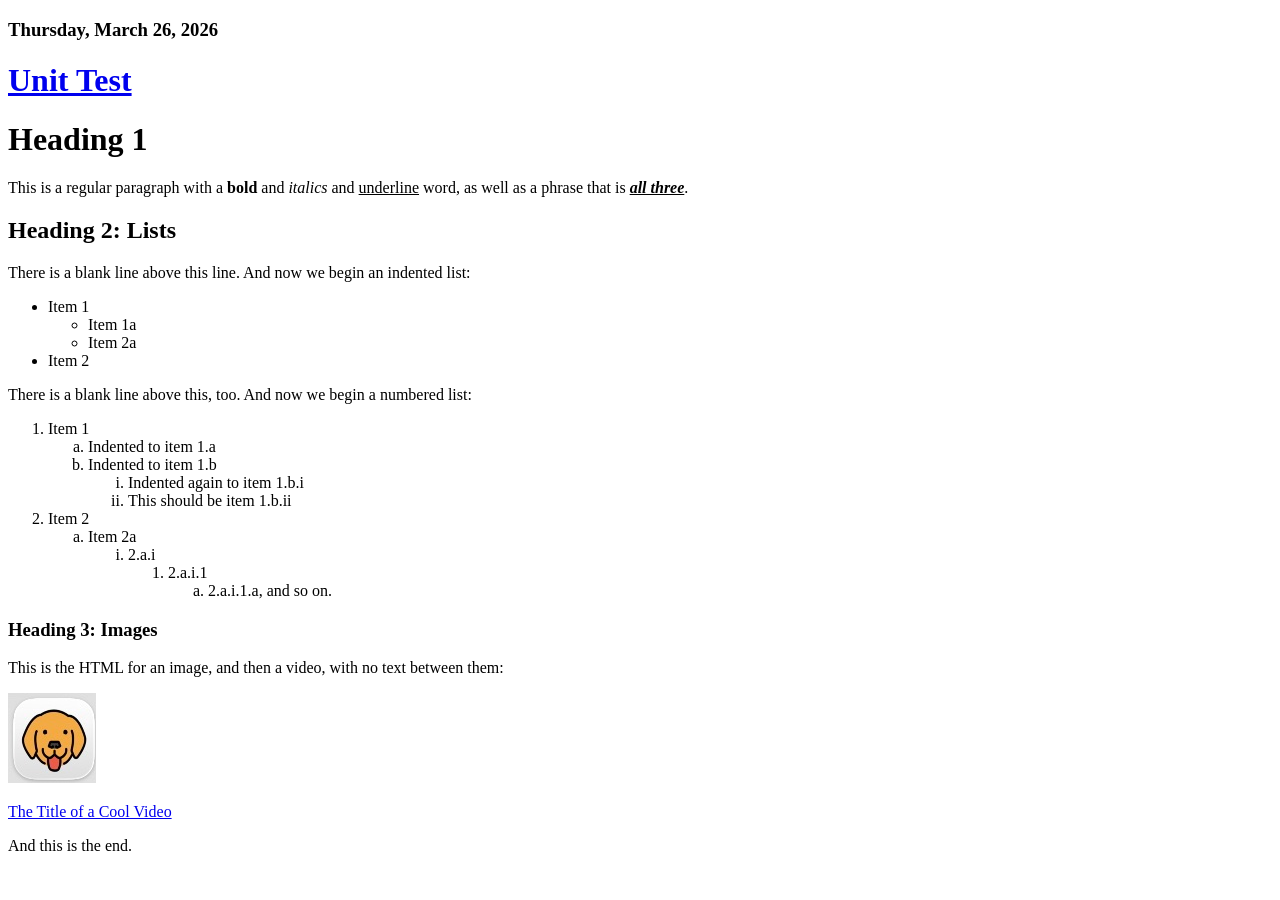
==== Tests/BlogComposerTests/Fixtures/2026-03-26_unit-test/index.html @ 8fde9681 "Restructure into modules, add round-trip tests, fix HTML parse/convert bugs - Split flat Sources/ in" ====
<!DOCTYPE html>
<html>
<head>
  <meta charset="UTF-8">
  <meta name="viewport" content="width=device-width, initial-scale=1">
  <title>Unit Test</title>
  <link rel="stylesheet" href="../util/lightbox.css">
  <link rel="stylesheet" href="../blog.css">
</head>
<body>
  <h3 class="date-header">Thursday, March 26, 2026</h3>
  <h1><a href="https://adventuresandstuff.com/2026-03-26_unit-test/">Unit Test</a></h1>

  <h1>Heading 1</h1>
  <p>This is a regular paragraph with a <b>bold</b> and <i>italics</i> and <u>underline</u> word, as well as a phrase that is <b><i><u>all three</u></i></b>.</p>
  <h2>Heading 2: Lists</h2>
  <p>There is a blank line above this line. And now we begin an indented list:</p>
  <ul>
    <li>Item 1
    <ul>
      <li>Item 1a</li>
      <li>Item 2a</li>
    </ul>
  </li>
    <li>Item 2</li>
  </ul>
  <p>There is a blank line above this, too. And now we begin a numbered list:</p>
  <ol>
    <li>Item 1
    <ol type="a">
      <li>Indented to item 1.a</li>
      <li>Indented to item 1.b
      <ol type="i">
        <li>Indented again to item 1.b.i</li>
        <li>This should be item 1.b.ii</li>
      </ol>
    </li>
    </ol>
  </li>
    <li>Item 2
    <ol type="a">
      <li>Item 2a
      <ol type="i">
        <li>2.a.i
        <ol>
          <li>2.a.i.1
          <ol type="a">
            <li>2.a.i.1.a, and so on.</li>
          </ol>
        </li>
        </ol>
      </li>
      </ol>
    </li>
    </ol>
  </li>
  </ol>
  <h3>Heading 3: Images</h3>
  <p>This is the HTML for an image, and then a video, with no text between them:</p>
  <p></p>
  <a href="web/dog.jpg" class="lightbox-link"><img src="small/dog.jpg" loading="lazy" alt="dog"></a>
  <p></p>
  <p><a href="https://youtube.com/pretend/video">The Title of a Cool Video</a></p>

  <p></p>
  <p>And this is the end.</p>
<script>
// YouTube iframes require an HTTP/HTTPS origin and won't work from file://.
// When previewing locally, replace each iframe with a clickable thumbnail.
if (location.protocol === 'file:') {
  document.querySelectorAll('iframe.BLOG_video_class').forEach(function(fr) {
    var id = fr.getAttribute('youtube-src-id');
    var a = document.createElement('a');
    a.href = 'https://www.youtube.com/watch?v=' + id;
    a.target = '_blank';
    a.style.display = 'inline-block';
    var img = document.createElement('img');
    img.src = 'https://img.youtube.com/vi/' + id + '/sddefault.jpg';
    img.style.width = '640px';
    img.style.height = 'auto';
    img.style.cursor = 'pointer';
    img.style.display = 'block';
    a.appendChild(img);
    var cap = document.createElement('div');
    cap.style.marginTop = '4px';
    cap.style.color = '#555';
    cap.style.fontSize = '13px';
    cap.textContent = '\u25B6 Watch on YouTube';
    a.appendChild(cap);
    fr.parentNode.replaceChild(a, fr);
  });
}
</script>
<script src="../util/lightbox.js"></script>
</body>
</html>
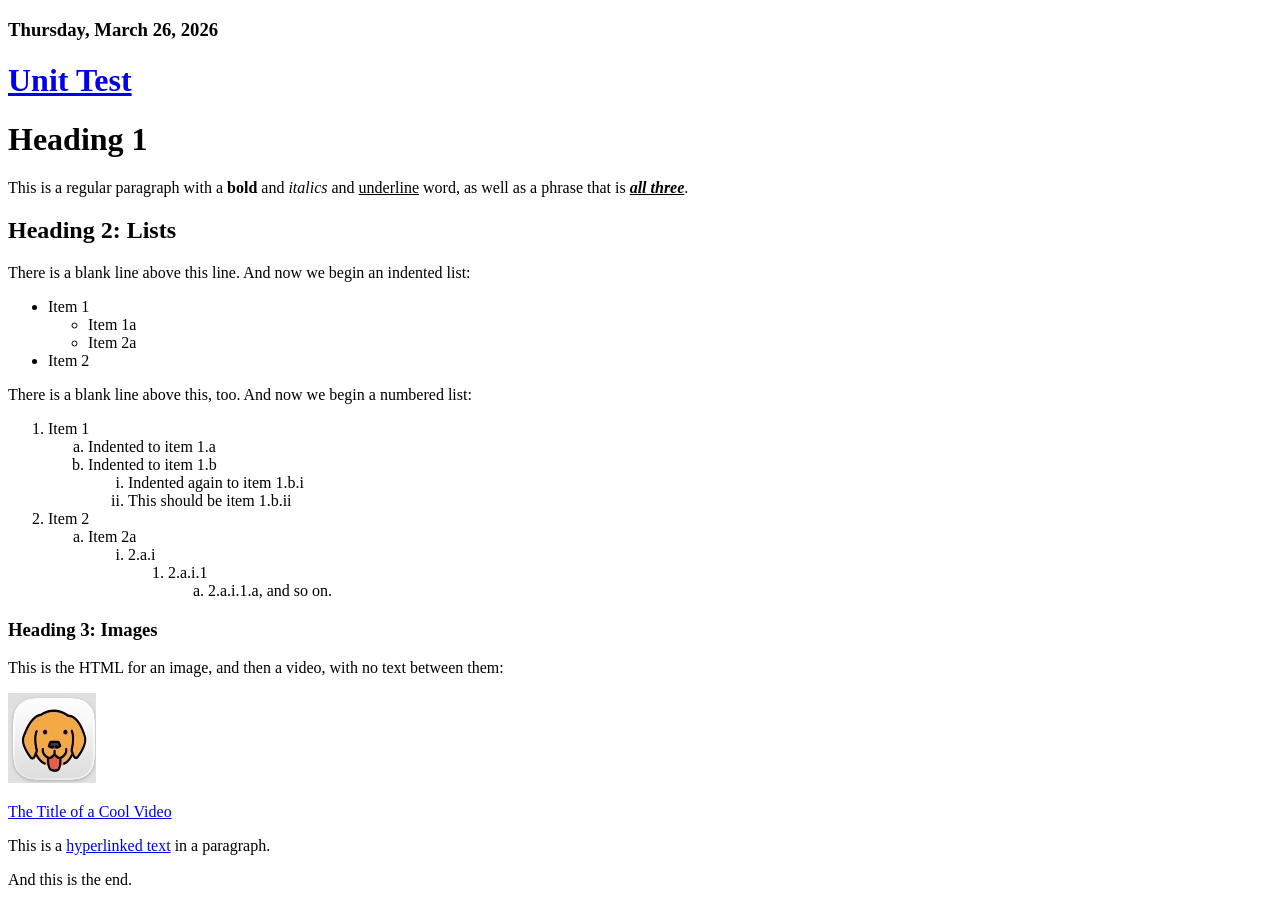
==== commit 4d30b4c8: "Add hyperlink insert/edit feature (Cmd-K) and fix heading/list detection - New HyperlinkDialogView s" ====
--- a/Tests/BlogComposerTests/Fixtures/2026-03-26_unit-test/index.html
+++ b/Tests/BlogComposerTests/Fixtures/2026-03-26_unit-test/index.html
@@ -63,6 +63,7 @@
   <p><a href="https://youtube.com/pretend/video">The Title of a Cool Video</a></p>
 
   <p></p>
+  <p>This is a <a href="https://example.com">hyperlinked text</a> in a paragraph.</p>
   <p>And this is the end.</p>
 <script>
 // YouTube iframes require an HTTP/HTTPS origin and won't work from file://.
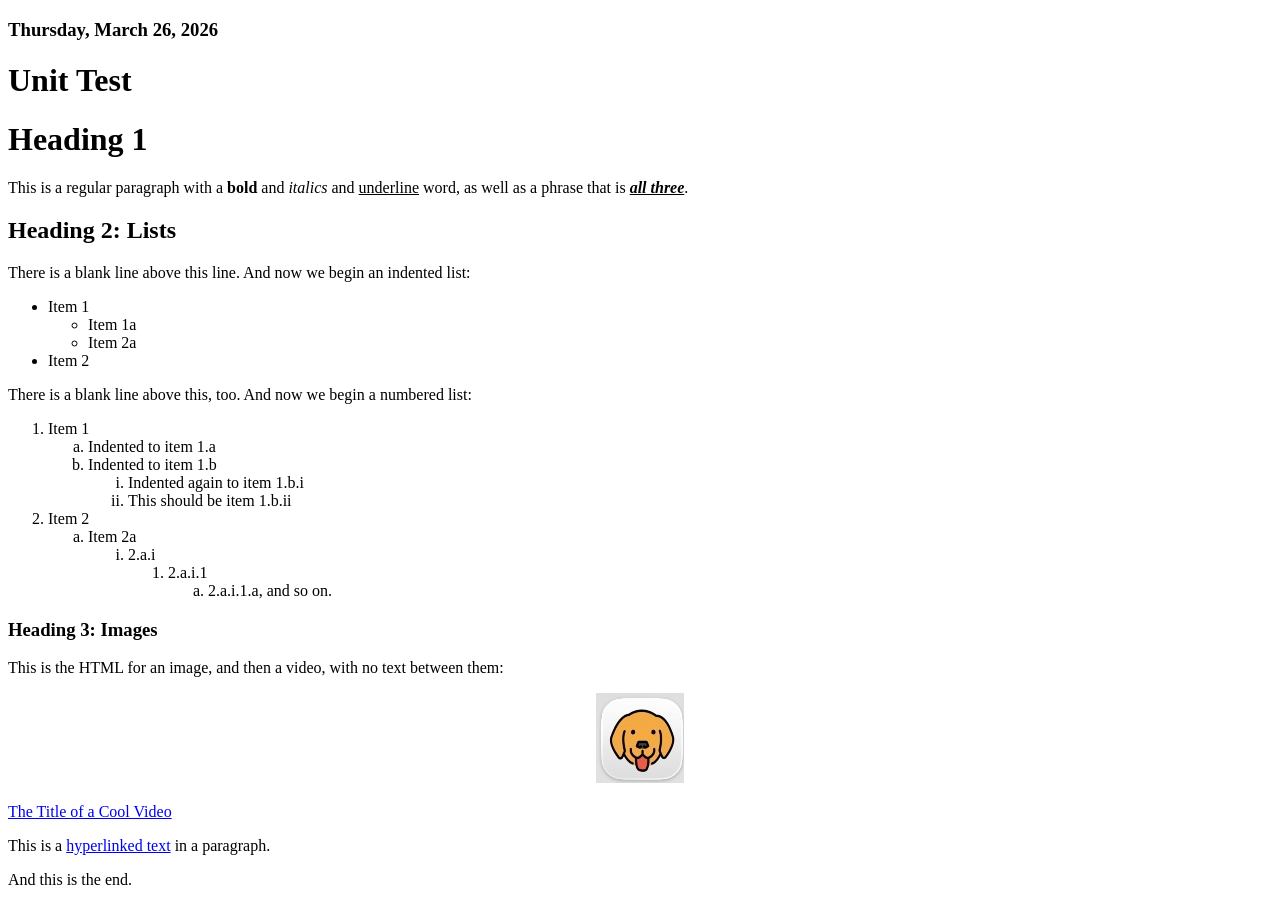
==== commit 9a8c2981: "Fix undo grouping, add poem-friendly paragraphs, shorten episode URLs Undo/redo: - Keep typing runs " ====
--- a/Tests/BlogComposerTests/Fixtures/2026-03-26_unit-test/index.html
+++ b/Tests/BlogComposerTests/Fixtures/2026-03-26_unit-test/index.html
@@ -9,7 +9,7 @@
 </head>
 <body>
   <h3 class="date-header">Thursday, March 26, 2026</h3>
-  <h1><a href="https://adventuresandstuff.com/2026-03-26_unit-test/">Unit Test</a></h1>
+  <h1>Unit Test</h1>
 
   <h1>Heading 1</h1>
   <p>This is a regular paragraph with a <b>bold</b> and <i>italics</i> and <u>underline</u> word, as well as a phrase that is <b><i><u>all three</u></i></b>.</p>
@@ -58,9 +58,9 @@
   <h3>Heading 3: Images</h3>
   <p>This is the HTML for an image, and then a video, with no text between them:</p>
   <p></p>
-  <a href="web/dog.jpg" class="lightbox-link"><img src="small/dog.jpg" loading="lazy" alt="dog"></a>
+  <a href="web/dog.jpg" class="lightbox-link" style="display: block; text-align: center;"><img src="small/dog.jpg" loading="lazy" alt="dog"></a>
   <p></p>
-  <p><a href="https://youtube.com/pretend/video">The Title of a Cool Video</a></p>
+  <p><a href="https://youtube.com/pretend/video" class="blog-video-link">The Title of a Cool Video</a></p>
 
   <p></p>
   <p>This is a <a href="https://example.com">hyperlinked text</a> in a paragraph.</p>
@@ -77,7 +77,7 @@
     a.style.display = 'inline-block';
     var img = document.createElement('img');
     img.src = 'https://img.youtube.com/vi/' + id + '/sddefault.jpg';
-    img.style.width = '640px';
+    img.style.width = (fr.getAttribute('width') || 640) + 'px';
     img.style.height = 'auto';
     img.style.cursor = 'pointer';
     img.style.display = 'block';
